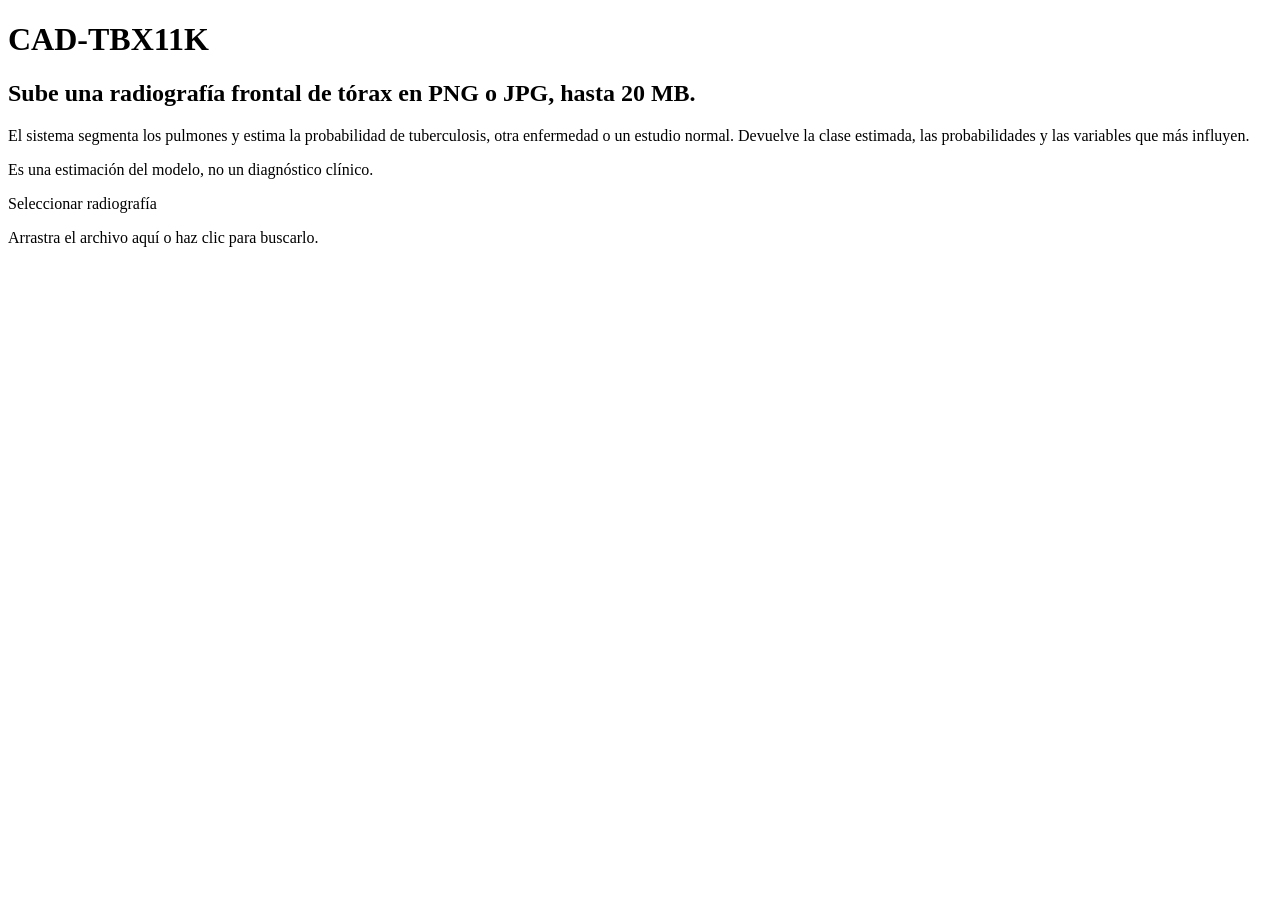
==== deploy/backend/frontend/index.html @ 74c08a08 "CAD de tuberculosis incorporado" ====
﻿<!DOCTYPE html>
<html lang="es">
<head>
  <meta charset="UTF-8">
  <meta name="viewport" content="width=device-width, initial-scale=1.0">
  <meta name="theme-color" content="#f4f2ed">
  <title>CAD-TBX11K</title>
  <link rel="stylesheet" href="/static/styles.css">
</head>
<body>
  <div id="app">
    <header class="site-header">
      <h1 class="wordmark">CAD-TBX11K</h1>
    </header>

    <main>
      <section class="intro" aria-labelledby="intro-title">
        <h2 id="intro-title" class="intro-lead">Sube una radiografía frontal de tórax en PNG o JPG, hasta 20 MB.</h2>
        <p class="intro-body">El sistema segmenta los pulmones y estima la probabilidad de tuberculosis, otra enfermedad o un estudio normal. Devuelve la clase estimada, las probabilidades y las variables que más influyen.</p>
        <p class="intro-note">Es una estimación del modelo, no un diagnóstico clínico.</p>
      </section>

      <section id="upload-section" class="upload-panel" aria-label="Carga de radiografía">
        <div id="upload-zone" class="upload-zone" role="button" tabindex="0" aria-label="Seleccionar radiografía">
          <p class="upload-hint">Seleccionar radiografía</p>
          <p class="upload-sub">Arrastra el archivo aquí o haz clic para buscarlo.</p>
          <input type="file" id="file-input" accept=".png,.jpg,.jpeg,image/png,image/jpeg" hidden>
        </div>

        <div id="preview-section" class="preview-layout" hidden>
          <div class="preview-media">
            <img id="preview-img" alt="Vista previa de la radiografía">
          </div>
          <div class="preview-body">
            <div class="preview-file">
              <span id="preview-filename" class="preview-filename"></span>
              <span id="preview-size" class="preview-size"></span>
            </div>
            <div class="preview-actions">
              <button id="btn-analyze" class="btn btn-primary">Analizar radiografía</button>
              <button id="btn-reset" class="btn btn-secondary">Nuevo análisis</button>
            </div>
            <p class="preview-note">La imagen se procesa en el servicio local. El resultado es una estimación del modelo y no sustituye la evaluación clínica.</p>
          </div>
        </div>
      </section>

      <section id="loading-section" class="loading-panel" hidden aria-live="polite">
        <div class="spinner" aria-hidden="true"></div>
        <div>
          <p class="loading-title">Procesando radiografía</p>
          <p class="loading-sub">Segmentación pulmonar · extracción de características · clasificación</p>
        </div>
      </section>

      <section id="results-section" hidden aria-labelledby="results-title">
        <div class="section-head results-head">
          <h2 id="results-title">Resultado</h2>
        </div>

        <div id="progress-card" class="progress-panel" hidden>
          <div class="progress-head">
            <div>
              <span class="progress-title">Mapa de oclusión</span>
              <span class="progress-sub">Cálculo en segundo plano</span>
            </div>
            <span class="progress-percent" id="progress-percent">0%</span>
          </div>
          <div class="progress-bar"><div class="progress-fill" id="progress-fill"></div></div>
          <p class="progress-text" id="progress-text">Preparando análisis...</p>
        </div>

        <div class="results-grid">
          <article class="image-card">
            <div class="block-head">
              <h3>Radiografía procesada</h3>
            </div>
            <div class="overlay-container">
              <div class="canvas-frame">
                <canvas id="image-canvas" width="512" height="512" aria-label="Radiografía procesada"></canvas>
              </div>
              <div class="overlay-controls">
                <label for="overlay-select">Vista</label>
                <select id="overlay-select">
                  <option value="none">Ninguna</option>
                  <option value="regions" selected>Radiografía procesada</option>
                  <option value="occlusion">Mapa de oclusión</option>
                </select>
              </div>
              <div class="overlay-legend" id="overlay-legend" hidden>
                <span class="legend-label">Menor impacto</span>
                <span class="legend-ramp" aria-hidden="true"></span>
                <span class="legend-label">Mayor impacto</span>
              </div>
            </div>
            <p class="image-note">Recorte torácico normalizado utilizado por el modelo.</p>
          </article>

          <article class="diagnosis-card">
            <div class="block-head">
              <h3>Resultado del modelo</h3>
              <span class="tb-flag" id="tb-flag"></span>
            </div>

            <div id="diagnosis-class" class="diagnosis-class"></div>
            <div class="confidence-line">
              <span>Máxima probabilidad</span>
              <strong id="confidence-value">—</strong>
            </div>
            <p class="diagnosis-note" id="diagnosis-note"></p>

            <div class="probability-block">
              <div class="probability-head">
                <span>Probabilidad por clase</span>
              </div>
              <div class="prob-item" id="prob-health">
                <span class="prob-label">Normal</span>
                <div class="prob-track"><div class="prob-fill health-fill" id="bar-health"></div></div>
                <span class="prob-value" id="val-health"></span>
              </div>
              <div class="prob-item" id="prob-sick">
                <span class="prob-label">Otra enfermedad</span>
                <div class="prob-track"><div class="prob-fill sick-fill" id="bar-sick"></div></div>
                <span class="prob-value" id="val-sick"></span>
              </div>
              <div class="prob-item" id="prob-tb">
                <span class="prob-label">Tuberculosis</span>
                <div class="prob-track"><div class="prob-fill tb-fill" id="bar-tb"></div></div>
                <span class="prob-value" id="val-tb"></span>
              </div>
            </div>

            <dl class="meta-list">
              <div><dt>Umbral TB</dt><dd id="meta-threshold">—</dd></div>
              <div><dt>Latencia</dt><dd id="meta-latency">—</dd></div>
              <div><dt>Variables</dt><dd>1.832</dd></div>
              <div><dt>Modelo</dt><dd>Regresión logística</dd></div>
            </dl>
            <p class="model-meta" id="model-meta"></p>
          </article>

          <article class="regions-card">
            <div class="block-head">
              <h3>Contribución por familia</h3>
            </div>
            <div id="regions-list" class="region-list"></div>
            <p class="card-note">Distribución normalizada de la contribución de las variables a la probabilidad de TB.</p>
          </article>

          <details class="tech-details">
            <summary>
              <span class="summary-title">Detalle técnico</span>
              <span class="summary-arrow" aria-hidden="true">+</span>
            </summary>
            <div class="tech-content">
              <p class="tech-note">Las 10 variables con mayor contribución absoluta a la probabilidad de TB. El signo indica si la variable aumenta o reduce la estimación.</p>
              <div class="feature-head" aria-hidden="true">
                <span></span>
                <span>Variable</span>
                <span>Familia</span>
                <span>Aporte</span>
              </div>
              <div id="features-list" class="feature-list"></div>
            </div>
          </details>
        </div>
      </section>

      <section id="error-section" hidden aria-live="assertive">
        <div class="error-card" role="alert">
          <div>
            <h3>No se pudo completar el análisis</h3>
            <p id="error-message"></p>
          </div>
          <button class="btn btn-secondary" onclick="resetUI()">Reintentar</button>
        </div>
      </section>
    </main>
  </div>

  <script src="/static/app.js"></script>
</body>
</html>
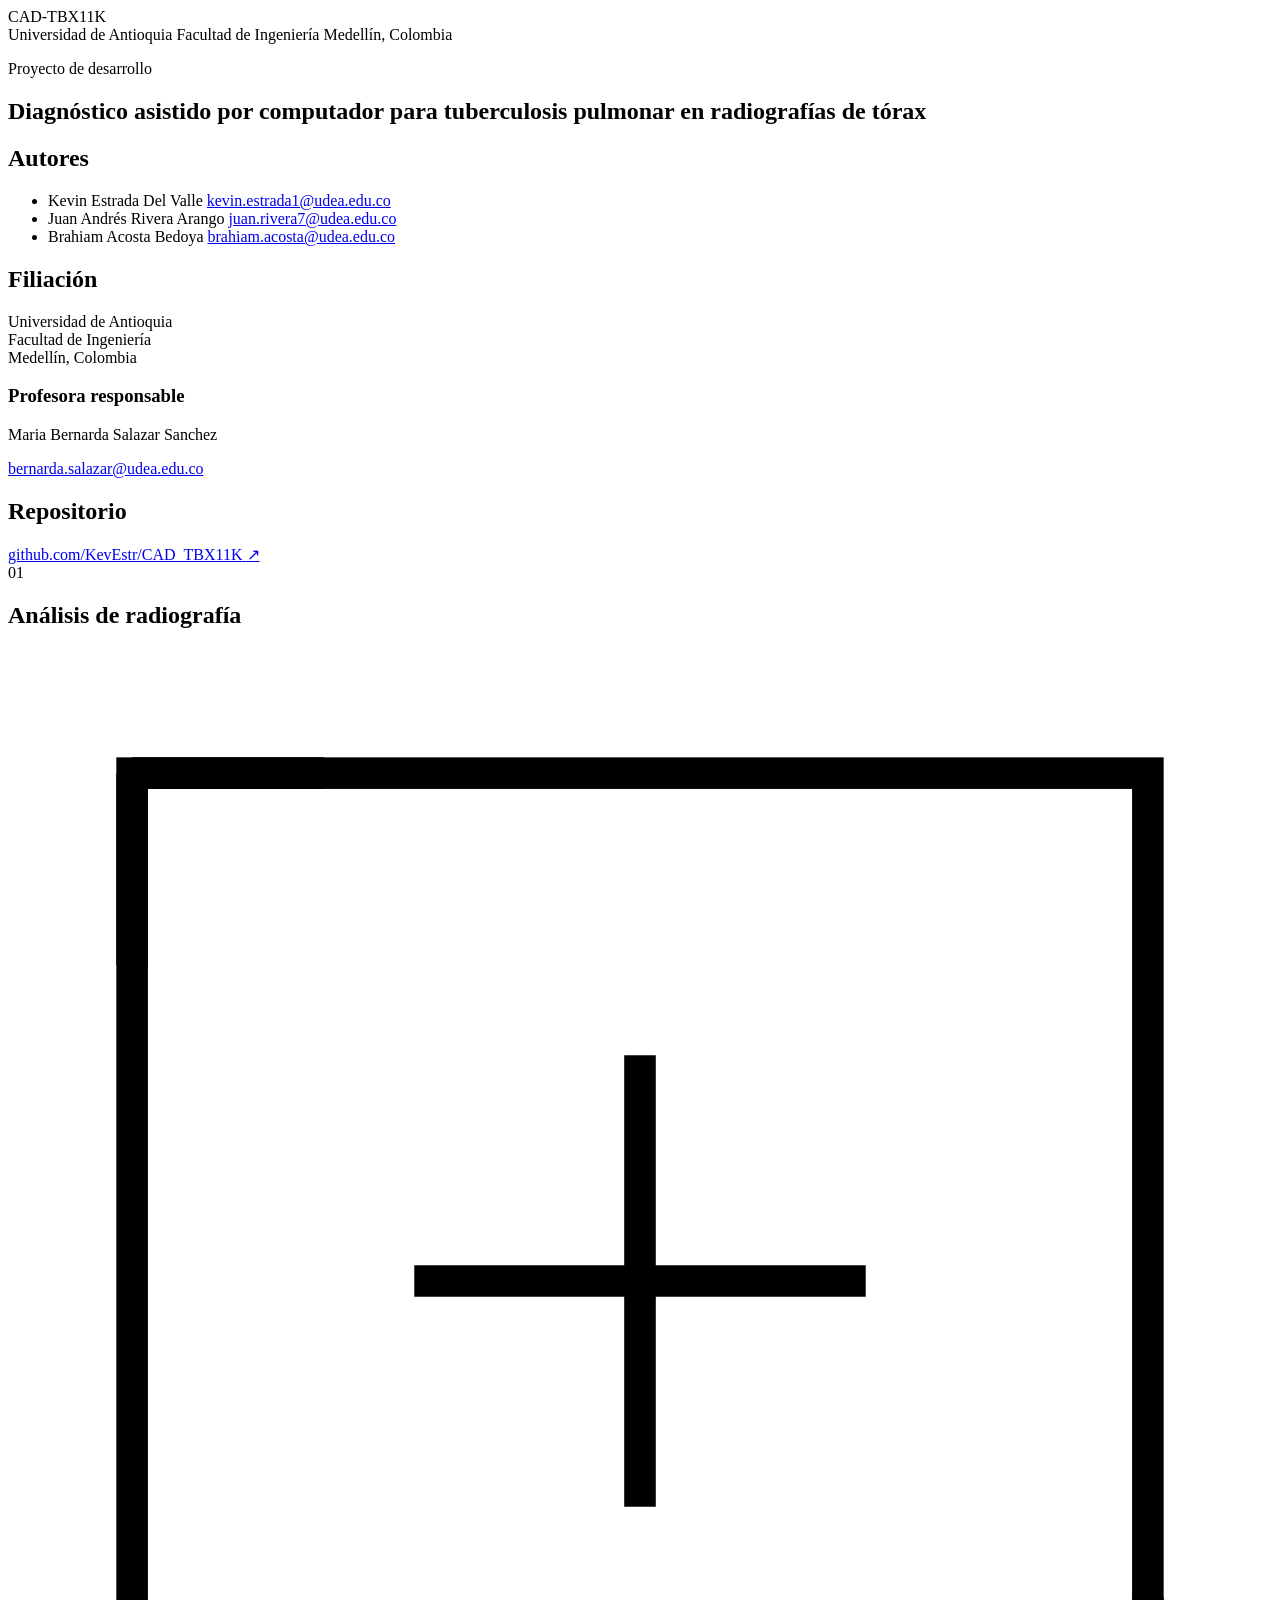
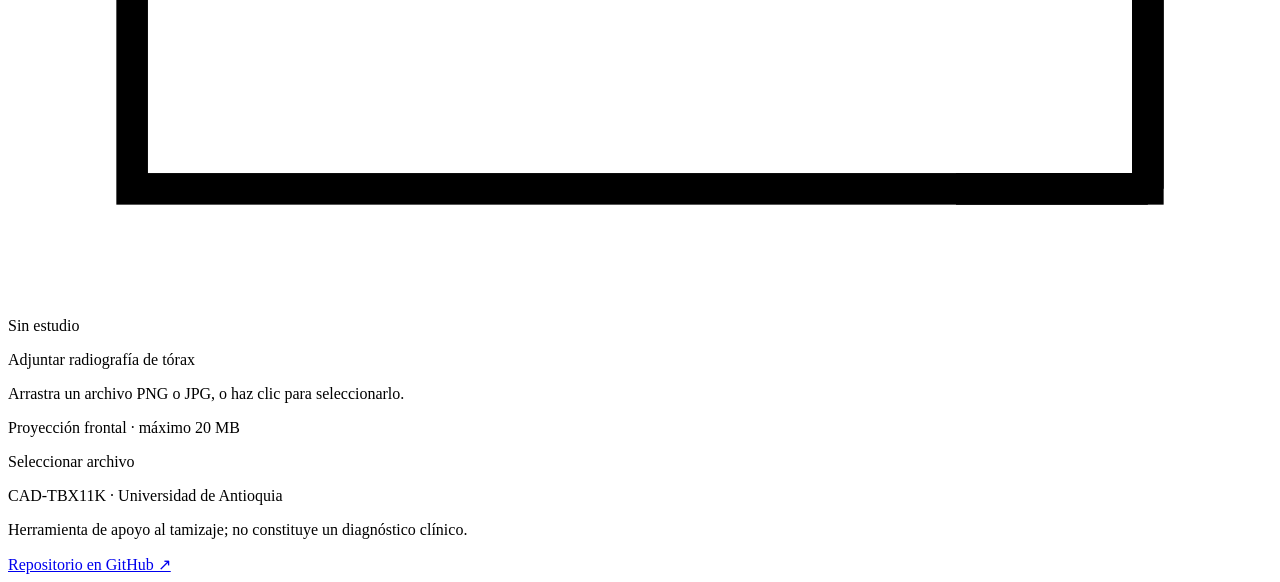
==== commit fce54267: "cambios de diseño del CAD y quitado segundo experimento" ====
--- a/deploy/backend/frontend/index.html
+++ b/deploy/backend/frontend/index.html
@@ -3,183 +3,280 @@
 <head>
   <meta charset="UTF-8">
   <meta name="viewport" content="width=device-width, initial-scale=1.0">
-  <meta name="theme-color" content="#f4f2ed">
-  <title>CAD-TBX11K</title>
+  <meta name="theme-color" content="#f2eee4">
+  <meta name="description" content="Sistema de diagnóstico asistido por computador para la detección de tuberculosis pulmonar en radiografías de tórax.">
+  <title>CAD-TBX11K · Diagnóstico asistido de tuberculosis</title>
   <link rel="stylesheet" href="/static/styles.css">
 </head>
 <body>
   <div id="app">
-    <header class="site-header">
-      <h1 class="wordmark">CAD-TBX11K</h1>
+    <header class="masthead">
+      <span class="masthead-code">CAD-TBX11K</span>
+      <div class="masthead-right">
+        <span>Universidad de Antioquia</span>
+        <span>Facultad de Ingeniería</span>
+        <span>Medellín, Colombia</span>
+      </div>
     </header>
 
-    <main>
-      <section class="intro" aria-labelledby="intro-title">
-        <h2 id="intro-title" class="intro-lead">Sube una radiografía frontal de tórax en PNG o JPG, hasta 20 MB.</h2>
-        <p class="intro-body">El sistema segmenta los pulmones y estima la probabilidad de tuberculosis, otra enfermedad o un estudio normal. Devuelve la clase estimada, las probabilidades y las variables que más influyen.</p>
-        <p class="intro-note">Es una estimación del modelo, no un diagnóstico clínico.</p>
-      </section>
-
-      <section id="upload-section" class="upload-panel" aria-label="Carga de radiografía">
-        <div id="upload-zone" class="upload-zone" role="button" tabindex="0" aria-label="Seleccionar radiografía">
-          <p class="upload-hint">Seleccionar radiografía</p>
-          <p class="upload-sub">Arrastra el archivo aquí o haz clic para buscarlo.</p>
-          <input type="file" id="file-input" accept=".png,.jpg,.jpeg,image/png,image/jpeg" hidden>
-        </div>
-
-        <div id="preview-section" class="preview-layout" hidden>
-          <div class="preview-media">
-            <img id="preview-img" alt="Vista previa de la radiografía">
-          </div>
-          <div class="preview-body">
-            <div class="preview-file">
-              <span id="preview-filename" class="preview-filename"></span>
-              <span id="preview-size" class="preview-size"></span>
-            </div>
-            <div class="preview-actions">
-              <button id="btn-analyze" class="btn btn-primary">Analizar radiografía</button>
-              <button id="btn-reset" class="btn btn-secondary">Nuevo análisis</button>
-            </div>
-            <p class="preview-note">La imagen se procesa en el servicio local. El resultado es una estimación del modelo y no sustituye la evaluación clínica.</p>
+    <main id="inicio">
+      <section id="proyecto" class="project" aria-labelledby="project-title">
+        <p class="project-kicker">Proyecto de desarrollo</p>
+        <h1 id="project-title">Diagnóstico asistido por computador para tuberculosis pulmonar en radiografías de tórax</h1>
+
+        <div class="project-meta">
+          <div class="meta-block meta-block--authors">
+            <h2 class="meta-label">Autores</h2>
+            <ul class="author-list">
+              <li>
+                <span class="author-name">Kevin Estrada Del Valle</span>
+                <a href="mailto:kevin.estrada1@udea.edu.co">kevin.estrada1@udea.edu.co</a>
+              </li>
+              <li>
+                <span class="author-name">Juan Andrés Rivera Arango</span>
+                <a href="mailto:juan.rivera7@udea.edu.co">juan.rivera7@udea.edu.co</a>
+              </li>
+              <li>
+                <span class="author-name">Brahiam Acosta Bedoya</span>
+                <a href="mailto:brahiam.acosta@udea.edu.co">brahiam.acosta@udea.edu.co</a>
+              </li>
+            </ul>
+          </div>
+
+          <div class="meta-block">
+            <h2 class="meta-label">Filiación</h2>
+            <p class="meta-text">Universidad de Antioquia<br>Facultad de Ingeniería<br>Medellín, Colombia</p>
+            <div class="professor-block">
+              <h3 class="meta-label meta-label--sub">Profesora responsable</h3>
+              <p class="professor-name">Maria Bernarda Salazar Sanchez</p>
+              <a class="professor-email" href="mailto:bernarda.salazar@udea.edu.co">bernarda.salazar@udea.edu.co</a>
+            </div>
+          </div>
+
+          <div class="meta-block">
+            <h2 class="meta-label">Repositorio</h2>
+            <a class="repo-link" href="https://github.com/KevEstr/CAD_TBX11K" target="_blank" rel="noopener noreferrer">
+              <span>github.com/KevEstr/CAD_TBX11K</span>
+              <span aria-hidden="true">↗</span>
+            </a>
           </div>
         </div>
       </section>
 
-      <section id="loading-section" class="loading-panel" hidden aria-live="polite">
-        <div class="spinner" aria-hidden="true"></div>
-        <div>
-          <p class="loading-title">Procesando radiografía</p>
-          <p class="loading-sub">Segmentación pulmonar · extracción de características · clasificación</p>
-        </div>
-      </section>
-
-      <section id="results-section" hidden aria-labelledby="results-title">
-        <div class="section-head results-head">
-          <h2 id="results-title">Resultado</h2>
-        </div>
-
-        <div id="progress-card" class="progress-panel" hidden>
-          <div class="progress-head">
+      <section id="analisis" class="analysis" aria-labelledby="analysis-title">
+        <header class="section-header">
+          <span class="section-number" aria-hidden="true">01</span>
+          <div class="section-heading">
+            <h2 id="analysis-title">Análisis de radiografía</h2>
+          </div>
+        </header>
+
+        <section id="upload-section" class="upload-panel" aria-label="Carga de radiografía">
+          <div id="upload-zone" class="upload-zone" role="button" tabindex="0" aria-label="Seleccionar radiografía">
+            <div class="upload-plate" aria-hidden="true">
+              <svg viewBox="0 0 56 56" fill="none" stroke="currentColor" stroke-width="1.4">
+                <rect x="5.5" y="5.5" width="45" height="45"></rect>
+                <line x1="28" y1="18" x2="28" y2="38"></line>
+                <line x1="18" y1="28" x2="38" y2="28"></line>
+                <line x1="5.5" y1="14" x2="5.5" y2="5.5"></line>
+                <line x1="5.5" y1="5.5" x2="14" y2="5.5"></line>
+                <line x1="50.5" y1="42" x2="50.5" y2="50.5"></line>
+                <line x1="50.5" y1="50.5" x2="42" y2="50.5"></line>
+              </svg>
+              <span>Sin estudio</span>
+            </div>
+            <div class="upload-copy">
+              <p class="upload-hint">Adjuntar radiografía de tórax</p>
+              <p class="upload-sub">Arrastra un archivo PNG o JPG, o haz clic para seleccionarlo.</p>
+              <p class="upload-spec">Proyección frontal · máximo 20 MB</p>
+            </div>
+            <span class="upload-cta" aria-hidden="true">Seleccionar archivo</span>
+            <input type="file" id="file-input" accept=".png,.jpg,.jpeg,image/png,image/jpeg" hidden>
+          </div>
+
+          <div id="preview-section" class="preview-layout" hidden>
+            <div class="preview-media">
+              <img id="preview-img" alt="Vista previa de la radiografía">
+            </div>
+            <div class="preview-body">
+              <p class="preview-label">Estudio cargado</p>
+              <div class="preview-file">
+                <span id="preview-filename" class="preview-filename"></span>
+                <span id="preview-size" class="preview-size"></span>
+              </div>
+              <div class="preview-actions">
+                <button id="btn-analyze" class="btn btn-primary">Analizar radiografía</button>
+                <button id="btn-reset" class="btn btn-secondary">Nuevo análisis</button>
+              </div>
+              <p class="preview-note">El resultado es una estimación del modelo; no sustituye la evaluación clínica.</p>
+            </div>
+          </div>
+        </section>
+
+        <section id="loading-section" class="loading-panel" hidden aria-live="polite">
+          <div class="spinner" aria-hidden="true"></div>
+          <div class="loading-copy">
+            <p class="loading-title">Procesando radiografía</p>
+            <p class="loading-sub">Preparando la imagen · analizando los pulmones · calculando el resultado</p>
+          </div>
+          <p class="loading-code" aria-hidden="true">CAD / TBX11K</p>
+        </section>
+
+        <section id="results-section" hidden aria-labelledby="results-title">
+          <header class="section-header section-header--results">
+            <span class="section-number" aria-hidden="true">02</span>
+            <div class="section-heading">
+              <h2 id="results-title">Informe del análisis</h2>
+            </div>
+          </header>
+
+          <div id="progress-card" class="progress-panel" hidden>
+            <div class="progress-head">
+              <div>
+                <span class="progress-title">Zonas que afectan la probabilidad de tuberculosis</span>
+                <span class="progress-sub">Se ocultan partes de la radiografía para medir cuánto cambia la probabilidad estimada de tuberculosis.</span>
+              </div>
+              <span class="progress-percent" id="progress-percent">0%</span>
+            </div>
+            <div class="progress-bar"><div class="progress-fill" id="progress-fill"></div></div>
+            <p class="progress-text" id="progress-text">Preparando el mapa de influencia...</p>
+          </div>
+
+          <div class="results-grid">
+            <article class="panel image-card">
+              <div class="panel-bar">
+                <h3 id="viewer-title">Radiografía cargada</h3>
+              </div>
+              <div class="panel-body">
+                <div class="overlay-container">
+                  <div class="canvas-frame">
+                    <canvas id="image-canvas" width="512" height="512" aria-label="Radiografía cargada"></canvas>
+                  </div>
+                  <div class="overlay-controls">
+                    <label for="overlay-select">Vista</label>
+                    <select id="overlay-select">
+                      <option value="regions" selected>Radiografía cargada</option>
+                      <option value="segmentation" disabled>Segmentación pulmonar</option>
+                      <option value="occlusion" disabled>Zonas que afectan la probabilidad de tuberculosis</option>
+                    </select>
+                  </div>
+                  <p class="image-note" id="view-note">La radiografía tal como la cargaste.</p>
+                  <div class="overlay-legend" id="overlay-legend" hidden>
+                    <div class="legend-scale">
+                      <span class="legend-label">Menos efecto</span>
+                      <span class="legend-ramp" aria-hidden="true"></span>
+                      <span class="legend-label">Más efecto</span>
+                    </div>
+                    <p class="legend-note">Las zonas más claras son las que más cambian la probabilidad estimada de tuberculosis al ocultarse. Las más oscuras casi no la cambian. El mapa se calcula sobre una copia reducida de la radiografía.</p>
+                  </div>
+                </div>
+              </div>
+            </article>
+
+            <article class="panel diagnosis-card">
+              <div class="panel-bar">
+                <h3>Resultado del modelo</h3>
+                <span class="tb-flag" id="tb-flag" hidden></span>
+              </div>
+              <div class="panel-body">
+                <p class="report-label">Resultado estimado</p>
+                <div id="diagnosis-class" class="diagnosis-class"></div>
+                <div class="confidence-line">
+                  <span>Confianza del resultado</span>
+                  <strong id="confidence-value">—</strong>
+                </div>
+                <p class="diagnosis-note" id="diagnosis-note"></p>
+
+                <div class="probability-block">
+                  <div class="probability-head">
+                    <span>Probabilidad por clase</span>
+                    <span>0 — 100%</span>
+                  </div>
+                  <div class="prob-item" id="prob-health">
+                    <span class="prob-label">Normal</span>
+                    <div class="prob-track"><div class="prob-fill health-fill" id="bar-health"></div></div>
+                    <span class="prob-value" id="val-health"></span>
+                  </div>
+                  <div class="prob-item" id="prob-sick">
+                    <span class="prob-label">Otra enfermedad</span>
+                    <div class="prob-track"><div class="prob-fill sick-fill" id="bar-sick"></div></div>
+                    <span class="prob-value" id="val-sick"></span>
+                  </div>
+                  <div class="prob-item" id="prob-tb">
+                    <span class="prob-label">Tuberculosis</span>
+                    <div class="prob-track"><div class="prob-fill tb-fill" id="bar-tb"></div></div>
+                    <span class="prob-value" id="val-tb"></span>
+                  </div>
+                </div>
+              </div>
+            </article>
+
+            <article class="panel regions-card">
+              <div class="panel-bar">
+                <h3>¿Qué datos de la imagen influyeron más?</h3>
+                <span class="panel-tag">Influencia</span>
+              </div>
+              <div class="panel-body">
+                <div id="regions-list" class="region-list"></div>
+                <p class="card-note">Textura analiza patrones de luz y sombra dentro del pulmón. Formas y bordes analiza contornos y cambios de dirección. El porcentaje indica cuánto aportó cada grupo a la probabilidad estimada de tuberculosis.</p>
+              </div>
+            </article>
+
+            <details class="panel tech-details">
+              <summary>
+                <span class="summary-title">Detalles técnicos</span>
+                <span class="summary-arrow" aria-hidden="true">+</span>
+              </summary>
+              <div class="tech-content">
+                <div class="tech-section">
+                  <h4 class="tech-heading">Datos del modelo</h4>
+                  <dl class="meta-list">
+                    <div><dt>Punto de corte de tuberculosis</dt><dd id="meta-threshold">—</dd></div>
+                    <div><dt>Tiempo de análisis</dt><dd id="meta-latency">—</dd></div>
+                    <div><dt>Características usadas</dt><dd>1.832</dd></div>
+                    <div><dt>Tipo de modelo</dt><dd>Regresión logística</dd></div>
+                  </dl>
+                  <p class="tech-note">El punto de corte es la probabilidad mínima que el modelo necesita para considerar el resultado como tuberculosis.</p>
+                  <p class="model-meta" id="model-meta"></p>
+                </div>
+
+                <div class="tech-section">
+                  <h4 class="tech-heading">Datos de la imagen que más influyeron</h4>
+                  <p class="tech-note">Cada fila es un dato medido en la radiografía. El efecto indica cuánto sumó (+) o restó (−) a la probabilidad de tuberculosis: los valores positivos acercan el resultado a tuberculosis y los negativos lo alejan. El nombre técnico aparece al pasar el cursor sobre cada dato.</p>
+                  <div class="feature-head" aria-hidden="true">
+                    <span></span>
+                    <span>Dato de la imagen</span>
+                    <span>Tipo</span>
+                    <span>Efecto</span>
+                  </div>
+                  <div id="features-list" class="feature-list"></div>
+                </div>
+              </div>
+            </details>
+          </div>
+        </section>
+
+        <section id="error-section" hidden aria-live="assertive">
+          <div class="error-card" role="alert">
             <div>
-              <span class="progress-title">Mapa de oclusión</span>
-              <span class="progress-sub">Cálculo en segundo plano</span>
-            </div>
-            <span class="progress-percent" id="progress-percent">0%</span>
-          </div>
-          <div class="progress-bar"><div class="progress-fill" id="progress-fill"></div></div>
-          <p class="progress-text" id="progress-text">Preparando análisis...</p>
-        </div>
-
-        <div class="results-grid">
-          <article class="image-card">
-            <div class="block-head">
-              <h3>Radiografía procesada</h3>
-            </div>
-            <div class="overlay-container">
-              <div class="canvas-frame">
-                <canvas id="image-canvas" width="512" height="512" aria-label="Radiografía procesada"></canvas>
-              </div>
-              <div class="overlay-controls">
-                <label for="overlay-select">Vista</label>
-                <select id="overlay-select">
-                  <option value="none">Ninguna</option>
-                  <option value="regions" selected>Radiografía procesada</option>
-                  <option value="occlusion">Mapa de oclusión</option>
-                </select>
-              </div>
-              <div class="overlay-legend" id="overlay-legend" hidden>
-                <span class="legend-label">Menor impacto</span>
-                <span class="legend-ramp" aria-hidden="true"></span>
-                <span class="legend-label">Mayor impacto</span>
-              </div>
-            </div>
-            <p class="image-note">Recorte torácico normalizado utilizado por el modelo.</p>
-          </article>
-
-          <article class="diagnosis-card">
-            <div class="block-head">
-              <h3>Resultado del modelo</h3>
-              <span class="tb-flag" id="tb-flag"></span>
-            </div>
-
-            <div id="diagnosis-class" class="diagnosis-class"></div>
-            <div class="confidence-line">
-              <span>Máxima probabilidad</span>
-              <strong id="confidence-value">—</strong>
-            </div>
-            <p class="diagnosis-note" id="diagnosis-note"></p>
-
-            <div class="probability-block">
-              <div class="probability-head">
-                <span>Probabilidad por clase</span>
-              </div>
-              <div class="prob-item" id="prob-health">
-                <span class="prob-label">Normal</span>
-                <div class="prob-track"><div class="prob-fill health-fill" id="bar-health"></div></div>
-                <span class="prob-value" id="val-health"></span>
-              </div>
-              <div class="prob-item" id="prob-sick">
-                <span class="prob-label">Otra enfermedad</span>
-                <div class="prob-track"><div class="prob-fill sick-fill" id="bar-sick"></div></div>
-                <span class="prob-value" id="val-sick"></span>
-              </div>
-              <div class="prob-item" id="prob-tb">
-                <span class="prob-label">Tuberculosis</span>
-                <div class="prob-track"><div class="prob-fill tb-fill" id="bar-tb"></div></div>
-                <span class="prob-value" id="val-tb"></span>
-              </div>
-            </div>
-
-            <dl class="meta-list">
-              <div><dt>Umbral TB</dt><dd id="meta-threshold">—</dd></div>
-              <div><dt>Latencia</dt><dd id="meta-latency">—</dd></div>
-              <div><dt>Variables</dt><dd>1.832</dd></div>
-              <div><dt>Modelo</dt><dd>Regresión logística</dd></div>
-            </dl>
-            <p class="model-meta" id="model-meta"></p>
-          </article>
-
-          <article class="regions-card">
-            <div class="block-head">
-              <h3>Contribución por familia</h3>
-            </div>
-            <div id="regions-list" class="region-list"></div>
-            <p class="card-note">Distribución normalizada de la contribución de las variables a la probabilidad de TB.</p>
-          </article>
-
-          <details class="tech-details">
-            <summary>
-              <span class="summary-title">Detalle técnico</span>
-              <span class="summary-arrow" aria-hidden="true">+</span>
-            </summary>
-            <div class="tech-content">
-              <p class="tech-note">Las 10 variables con mayor contribución absoluta a la probabilidad de TB. El signo indica si la variable aumenta o reduce la estimación.</p>
-              <div class="feature-head" aria-hidden="true">
-                <span></span>
-                <span>Variable</span>
-                <span>Familia</span>
-                <span>Aporte</span>
-              </div>
-              <div id="features-list" class="feature-list"></div>
-            </div>
-          </details>
-        </div>
-      </section>
-
-      <section id="error-section" hidden aria-live="assertive">
-        <div class="error-card" role="alert">
-          <div>
-            <h3>No se pudo completar el análisis</h3>
-            <p id="error-message"></p>
-          </div>
-          <button class="btn btn-secondary" onclick="resetUI()">Reintentar</button>
-        </div>
+              <h3>No se pudo completar el análisis</h3>
+              <p id="error-message"></p>
+            </div>
+            <button class="btn btn-secondary" onclick="resetUI()">Reintentar</button>
+          </div>
+        </section>
       </section>
     </main>
+
+    <footer class="site-footer">
+      <div>
+        <p class="footer-brand">CAD-TBX11K · Universidad de Antioquia</p>
+        <p class="footer-note">Herramienta de apoyo al tamizaje; no constituye un diagnóstico clínico.</p>
+      </div>
+      <a class="footer-link" href="https://github.com/KevEstr/CAD_TBX11K" target="_blank" rel="noopener noreferrer">Repositorio en GitHub ↗</a>
+    </footer>
   </div>
 
   <script src="/static/app.js"></script>
 </body>
 </html>
-
-
